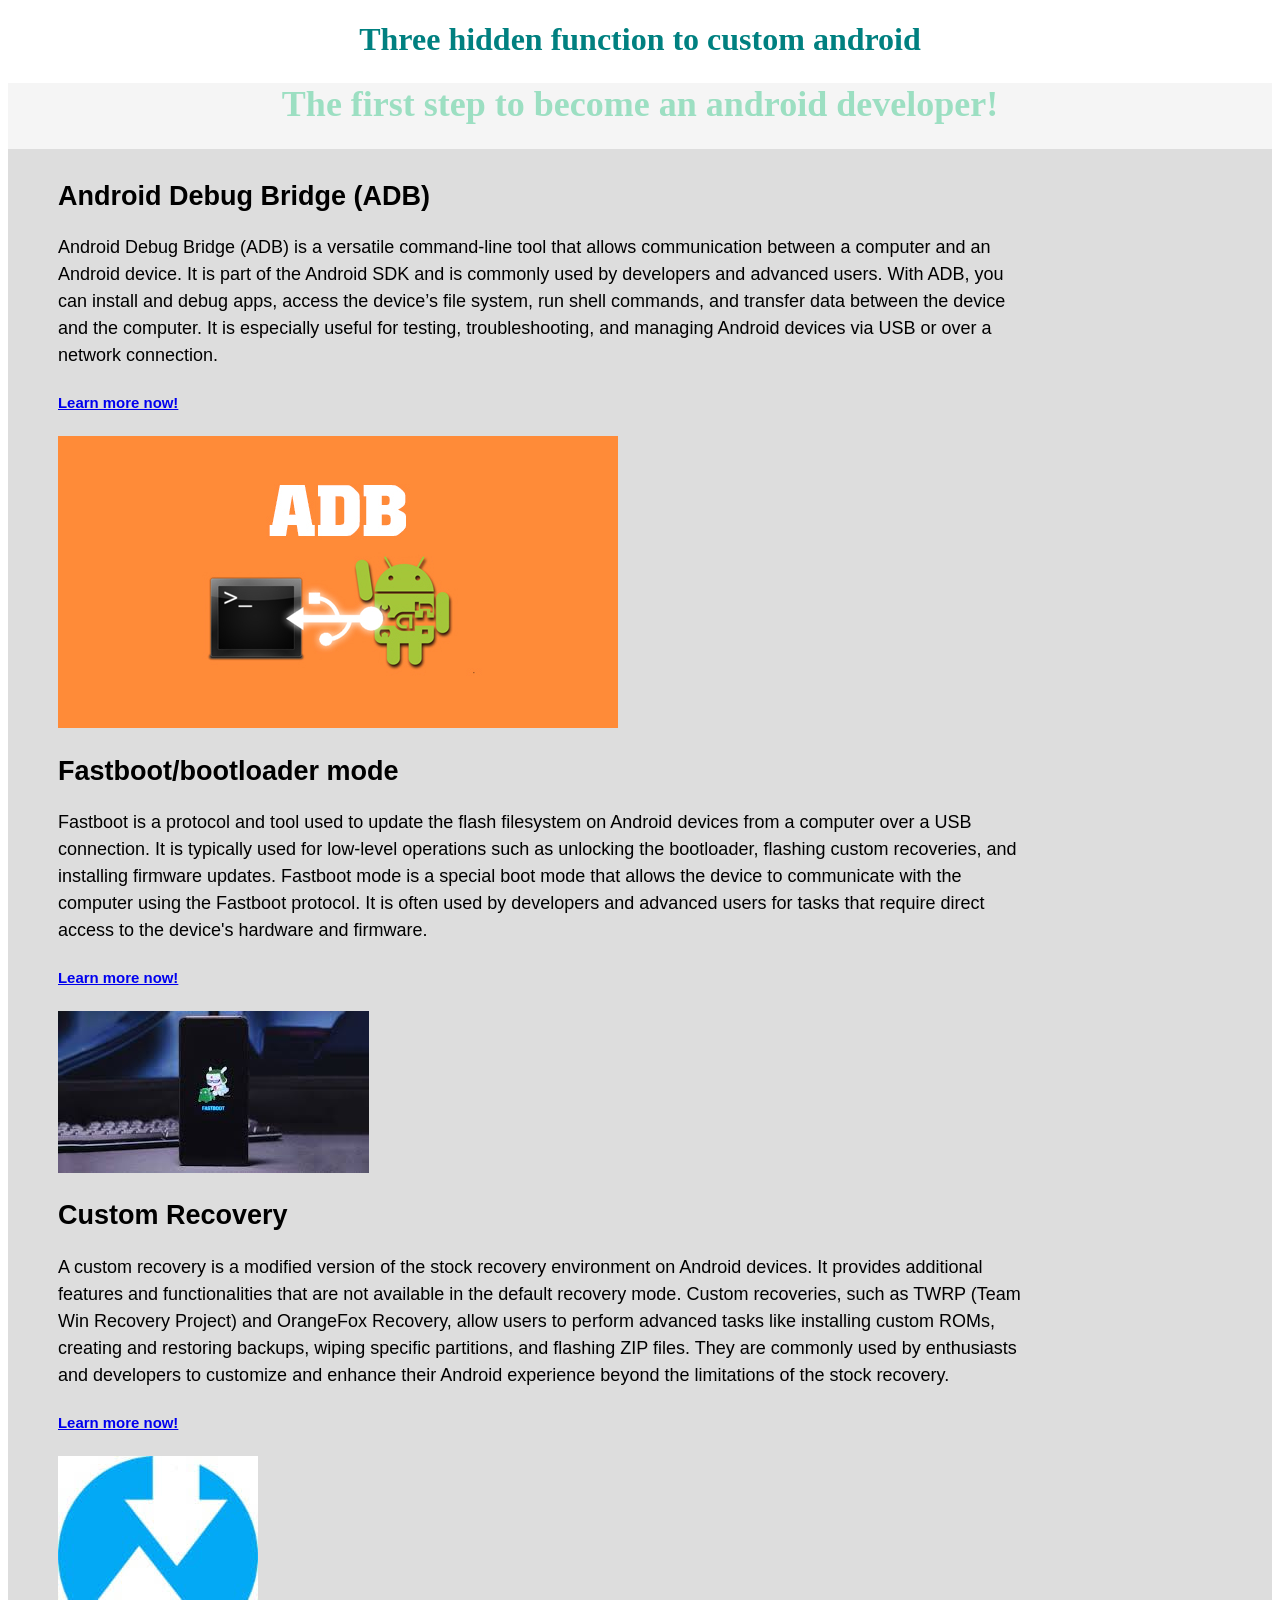
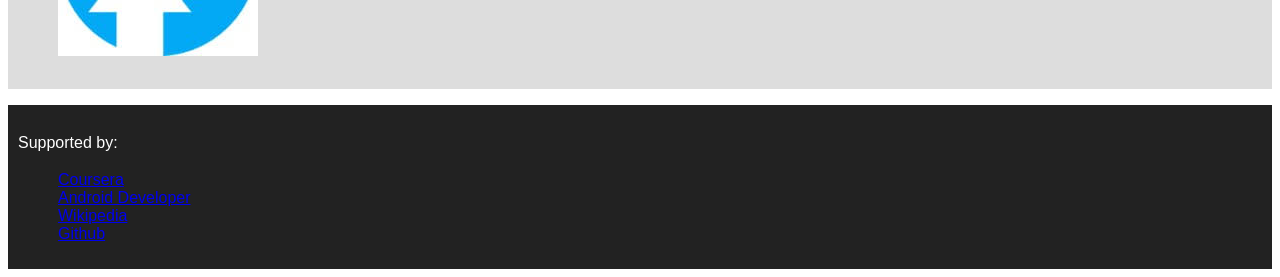
==== index.html @ 5a6f6a21 "lan1" ====
<!doctype html>

<html lang="en">

<head>
    <link rel="stylesheet" href="styleindex.css">
    <meta charset="utf-8">
    <meta name="viewport" content="width=device-width, initial-scale=1">
    <div class="header">
        <h1>Three hidden function to custom android</h1>
        <title>Three hidden function to custom android</title>
    </div>
</head>

<body>
    

  <main>
    <h1 style = "color: rgba(14, 187, 112, 0.383)" >The first step to become an android developer!</h1>
    <nav>
      <ol>

        <li>
          <h2>
            Android Debug Bridge (ADB)
          </h2> 
            <p>Android Debug Bridge (ADB) is a versatile command-line tool that allows communication between a computer and an Android device. It is part of the Android SDK and is commonly used by developers and advanced users. With ADB, you can install and debug apps, access the device’s file system, run shell commands, and transfer data between the device and the computer. It is especially useful for testing, troubleshooting, and managing Android devices via USB or over a network connection.</p>
          <p></p>
          <h5><a href="https://developer.android.com/tools/adb?hl=en">Learn more now!</a></h5>
          <p></p>
          <img src="adb.jpg" alt="The logo of ADB">
          <p></p>
        </li>

        <li>
          <h2>Fastboot/bootloader mode</h2>
          <p>Fastboot is a protocol and tool used to update the flash filesystem on Android devices from a computer over a USB connection. It is typically used for low-level operations such as unlocking the bootloader, flashing custom recoveries, and installing firmware updates. Fastboot mode is a special boot mode that allows the device to communicate with the computer using the Fastboot protocol. It is often used by developers and advanced users for tasks that require direct access to the device's hardware and firmware.</p>
          <p></p>
          <div class = "learn-more">
            <h5><a href="https://source.android.com/docs/setup/test/running?hl=en">Learn more now!</a></h5>
          </div>
          <P></P>
          <img src="Fastboot.jpg" alt="The logo of fastboot mode">
          <p></p>
        </li>

        <li>
          <h2>Custom Recovery</h2>
          <p>A custom recovery is a modified version of the stock recovery environment on Android devices. It provides additional features and functionalities that are not available in the default recovery mode. Custom recoveries, such as TWRP (Team Win Recovery Project) and OrangeFox Recovery, allow users to perform advanced tasks like installing custom ROMs, creating and restoring backups, wiping specific partitions, and flashing ZIP files. They are commonly used by enthusiasts and developers to customize and enhance their Android experience beyond the limitations of the stock recovery.</p>
          <p></p>
          <h5><a href="https://en.wikipedia.org/wiki/TWRP_(software)">Learn more now!</a></h5>
          <P></P>
          <img src="twrp.jpg" alt="One of famous custom recoveries that is TWRP">
          <p></p>
        </li>

      </ol>
    </nav>
  </main>
  <p></p>

  <footer>
  <p>Supported by: </p>
  <ul>
    <li><a href="https://www.coursera.org/">Coursera</a></li>
    <li><a href="https://developer.android.com/">Android Developer</a></li>
    <li><a href="https://www.wikipedia.org/">Wikipedia</a></li>
    <li><a href="https://github.com/">Github</a></li>
  </ul>
</footer>

</body>
</html>



<!-- -->
---- styleindex.css ----
body {
  font-family: Arial, sans-serif;
  font-size: 16px;
}

header {
  background-color: #222;
  color: white;
  padding: 10px;
}

nav {
  background-color: #ddd;
  padding: 10px;
}

main {
  background-color: #f5f5f5;
  font-size: 18px;
}

footer {
  background-color: #222;
  color: white;
  padding: 10px;
}

li {
  display: block;
  width: 80%;
}

h1 {
  text-align: center;
  font-family: Verdana;
  color: teal;
}

p {
  line-height: 1.5;
}
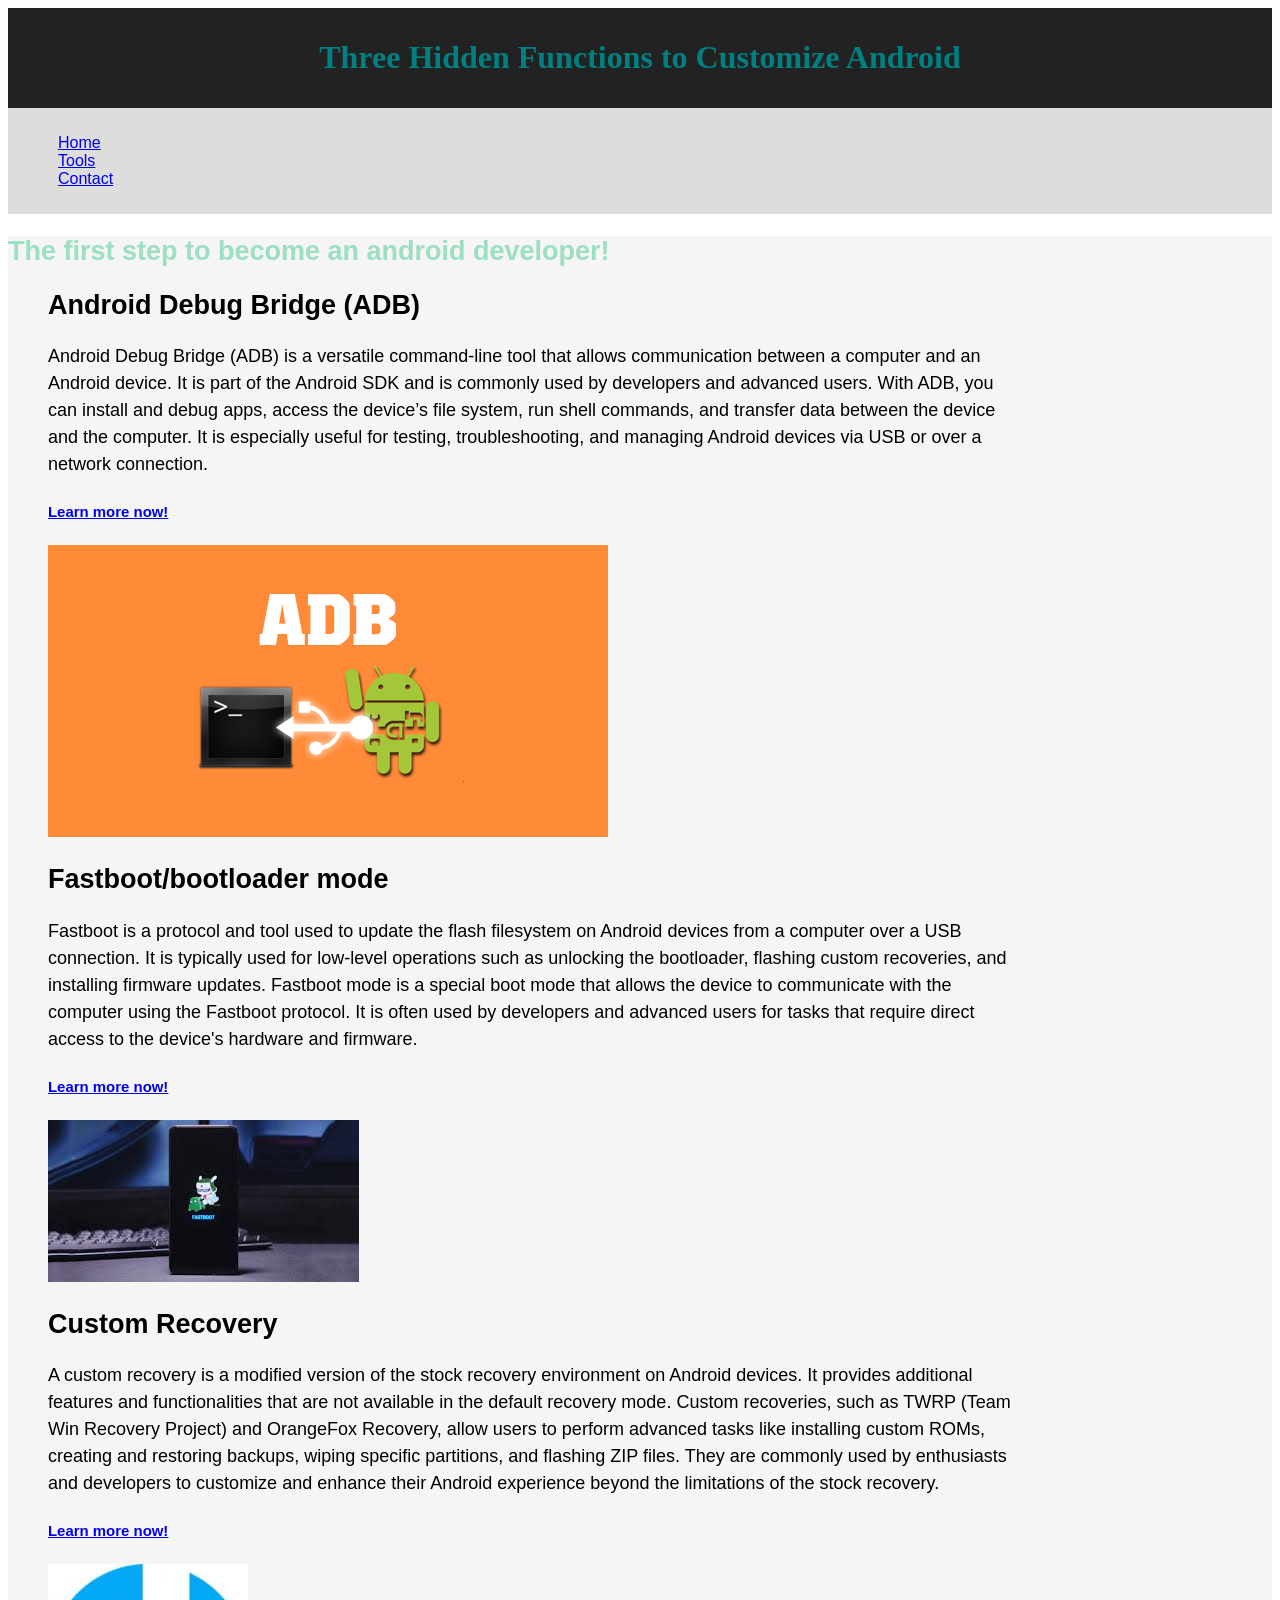
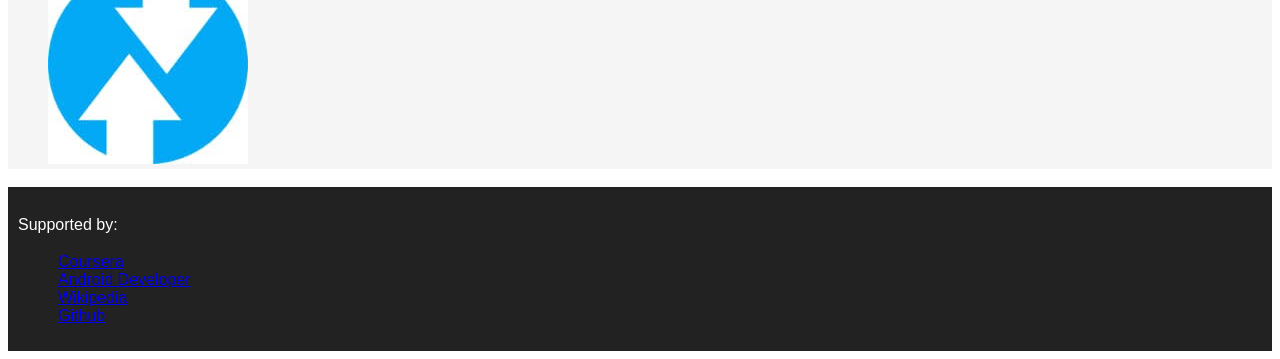
==== commit 393ec784: "lan2" ====
--- a/index.html
+++ b/index.html
@@ -1,23 +1,27 @@
 <!doctype html>
-
 <html lang="en">
-
 <head>
-    <link rel="stylesheet" href="styleindex.css">
     <meta charset="utf-8">
     <meta name="viewport" content="width=device-width, initial-scale=1">
-    <div class="header">
-        <h1>Three hidden function to custom android</h1>
-        <title>Three hidden function to custom android</title>
-    </div>
+    <title>Three Hidden Functions to Customize Android</title>
+    <link rel="stylesheet" href="styleindex.css">
 </head>
+<body>
 
-<body>
-    
+<header>
+    <h1>Three Hidden Functions to Customize Android</h1>
+</header>
+
+<nav>
+    <ul>
+        <li><a href="index.html">Home</a></li>
+        <li><a href="tools.html">Tools</a></li>
+        <li><a href="contact.html">Contact</a></li>
+    </ul>
+</nav>
 
   <main>
-    <h1 style = "color: rgba(14, 187, 112, 0.383)" >The first step to become an android developer!</h1>
-    <nav>
+    <h2 style = "color: rgba(14, 187, 112, 0.383)" >The first step to become an android developer!</h2>
       <ol>
 
         <li>
@@ -55,8 +59,9 @@
         </li>
 
       </ol>
-    </nav>
+
   </main>
+
   <p></p>
 
   <footer>
